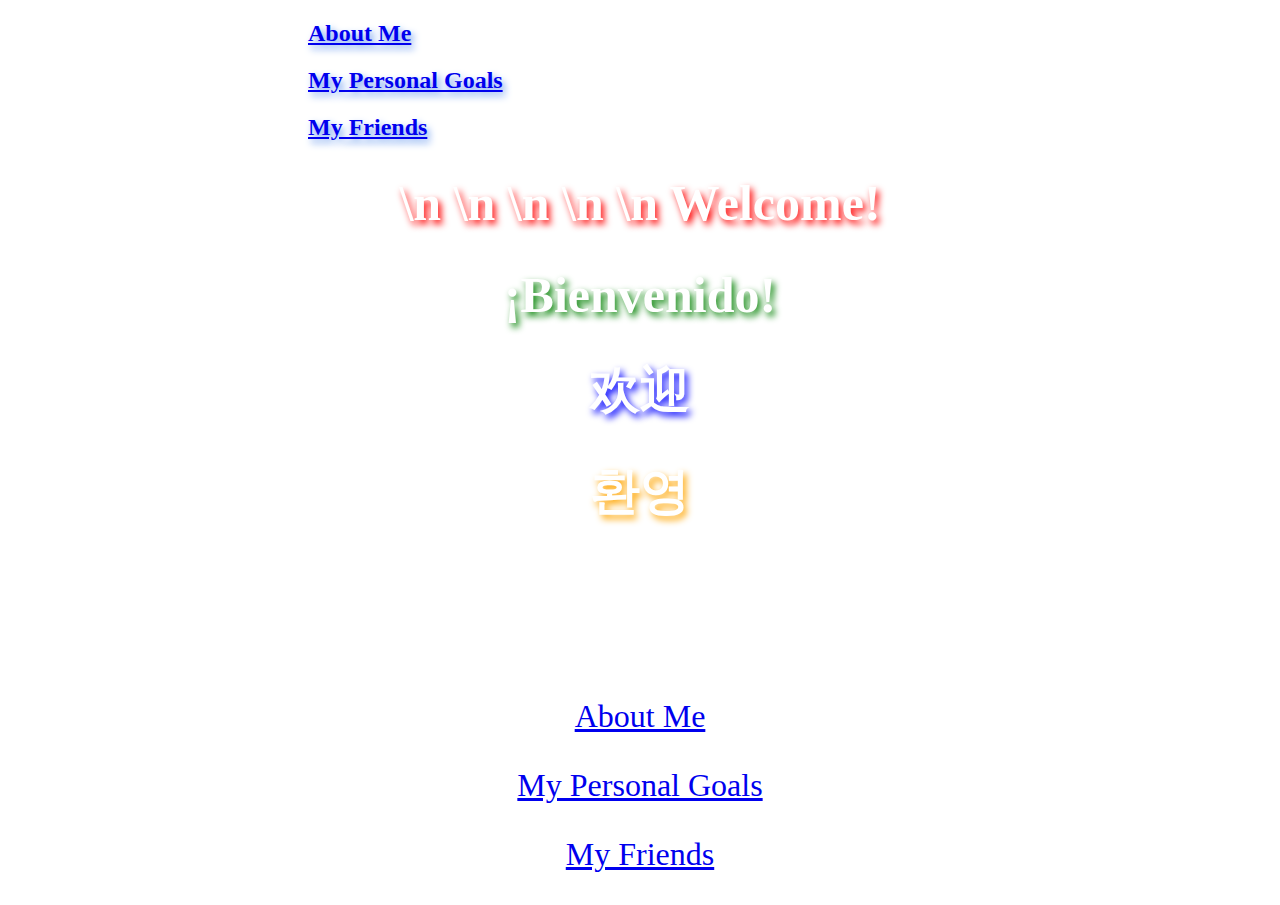
==== index.html @ af2716b4 "Update index.html" ====
<!DOCTYPE html>

<html oncontextmenu="return false">
  
<title>Site Index</title>
  
<link rel="stylesheet" type="text/css" href="styles/index.css">
<body>
  
<style>
body {
background-image: url("video/cube.gif");
//background-size: 100% 100%;
}
</style>
 
<!--echo 'User IP - '.$_SERVER['REMOTE_ADDR']; -->
  
  
  <h2><a href="aboutme.html">About Me </a></h2>
  <h2><a href="goals.html">My Personal Goals </a></h2>
  <h2><a href="friends.html">My Friends </a></h2>
  
<center>
 
<!--  very poorly coded below i should fix if i can use break properly or check -->
  

<h1 style="text-shadow: 3px 4px 7px red;">\n \n \n \n \n Welcome! </h1> 
<h1 style="text-shadow: 3px 4px 7px green;"> ¡Bienvenido! </h1>
<h1 style="text-shadow: 3px 4px 7px blue;"> 欢迎 </h1>
<h1 style="text-shadow: 3px 4px 7px orange;"> 환영 </h1>


<!--  very poorly coded below i should fix if i can use break properly or check -->
<br>
</br>
<br>
</br>
<br>
</br>

<p style="font-size:200%;"><a href="aboutme.html">About Me </a></p>
<p style="font-size:200%;"><a href="goals.html">My Personal Goals </a></p>
<p style="font-size:200%;"><a href="friends.html">My Friends </a></p>

</center>  
</body>
</html>
---- styles/index.css ----
h1 {
	color: White;
	font-size: 50px;
	/*text-decoration: line-through;*/
}

p {
	color: Orange;
	font-size: 25px;
}

h2 { 
	
	/* IDEALLY I am looking to make actual header stuff and footer stuff */
	
	color: white;
	font-weight: 100px;
	text-shadow: 3px 4px 7px CornflowerBlue;
	text-indent: 300px;
}
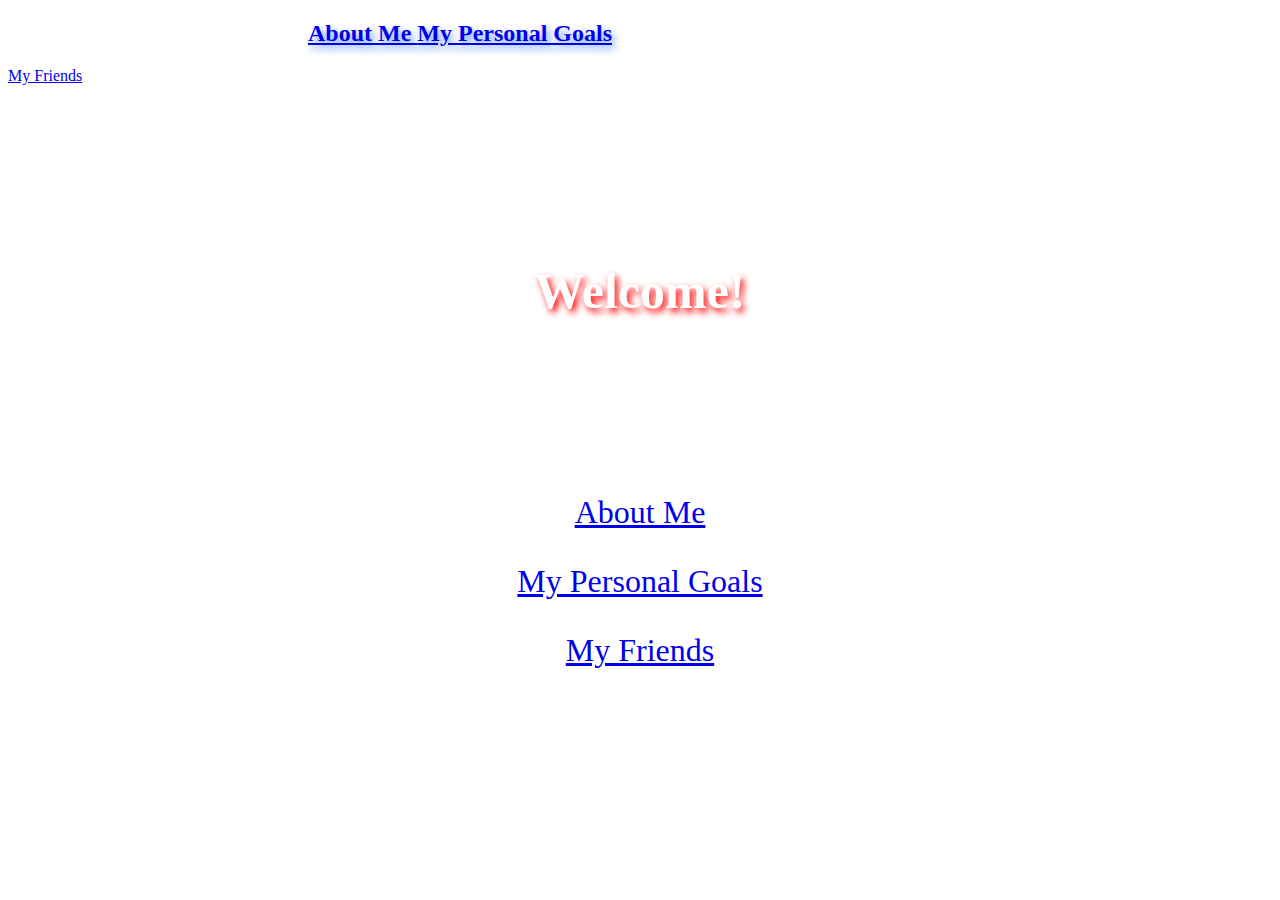
==== commit f7c556eb: "Update index.html" ====
--- a/index.html
+++ b/index.html
@@ -9,7 +9,7 @@
   
 <style>
 body {
-background-image: url("video/cube.gif");
+background-image: url("https://www.rocketmortgage.com/resources-cmsassets/RocketMortgage.com/Article_Images/Large_Images/TypesOfHomes/types-of-homes-hero.jpg");
 //background-size: 100% 100%;
 }
 </style>
@@ -17,20 +17,22 @@
 <!--echo 'User IP - '.$_SERVER['REMOTE_ADDR']; -->
   
   
-  <h2><a href="aboutme.html">About Me </a></h2>
-  <h2><a href="goals.html">My Personal Goals </a></h2>
-  <h2><a href="friends.html">My Friends </a></h2>
+  <h2><a href="aboutme.html">About Me </a> <a href="goals.html">My Personal Goals </a></h2> <a href="friends.html">My Friends </a></h2>
   
 <center>
  
 <!--  very poorly coded below i should fix if i can use break properly or check -->
   
+<br>
+</br>
+<br>
+</br>
+<br>
+</br>
+<br>
+</br>
 
-<h1 style="text-shadow: 3px 4px 7px red;">\n \n \n \n \n Welcome! </h1> 
-<h1 style="text-shadow: 3px 4px 7px green;"> ¡Bienvenido! </h1>
-<h1 style="text-shadow: 3px 4px 7px blue;"> 欢迎 </h1>
-<h1 style="text-shadow: 3px 4px 7px orange;"> 환영 </h1>
-
+<h1 style="text-shadow: 3px 4px 7px red;"> Welcome! </h1> 
 
 <!--  very poorly coded below i should fix if i can use break properly or check -->
 <br>
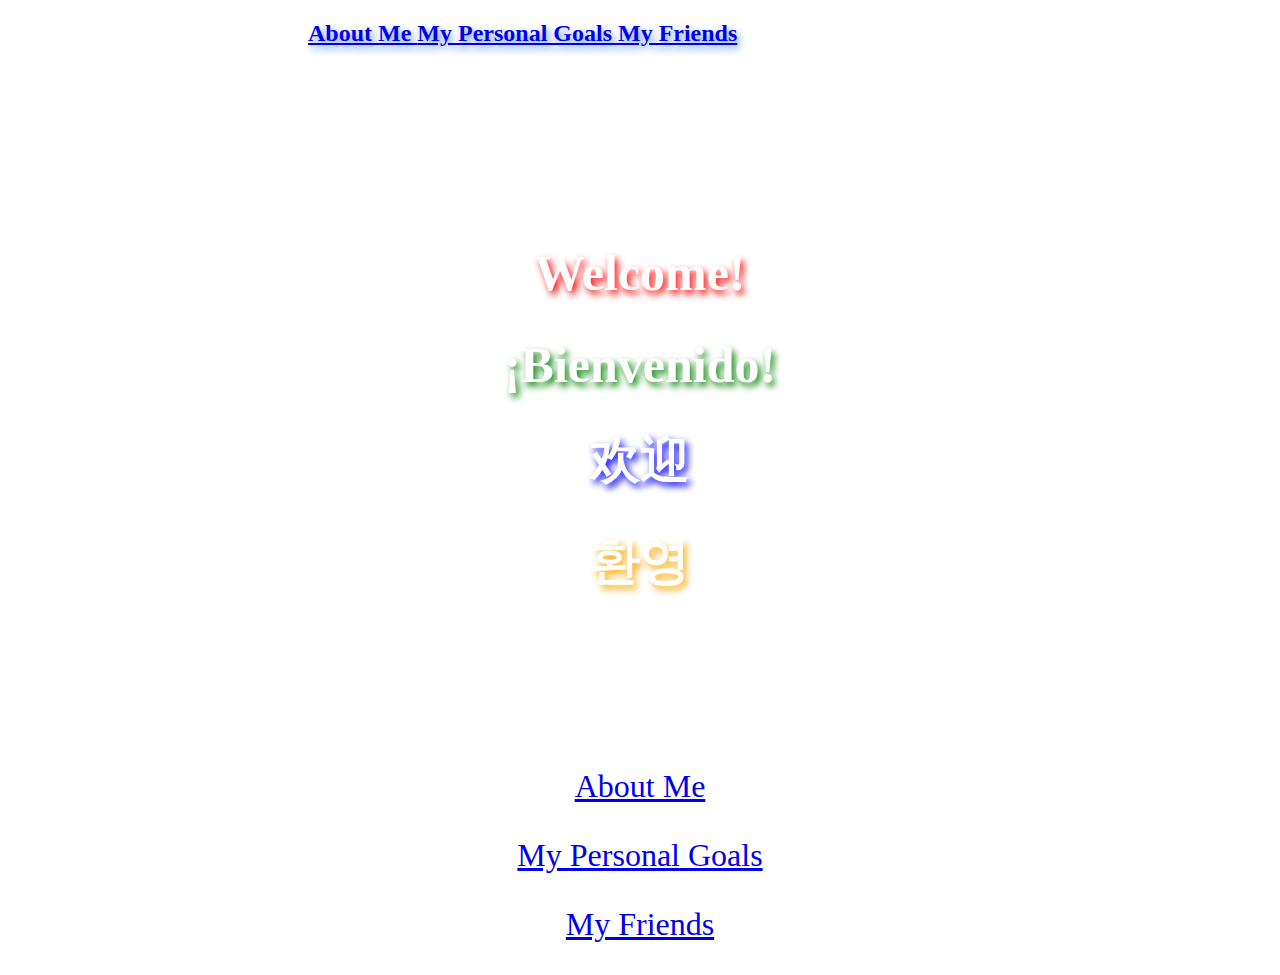
==== commit 5ceb49f2: "Update index.html" ====
--- a/index.html
+++ b/index.html
@@ -9,7 +9,7 @@
   
 <style>
 body {
-background-image: url("https://www.rocketmortgage.com/resources-cmsassets/RocketMortgage.com/Article_Images/Large_Images/TypesOfHomes/types-of-homes-hero.jpg");
+background-image: url("video/cube.mp4");
 //background-size: 100% 100%;
 }
 </style>
@@ -17,7 +17,7 @@
 <!--echo 'User IP - '.$_SERVER['REMOTE_ADDR']; -->
   
   
-  <h2><a href="aboutme.html">About Me </a> <a href="goals.html">My Personal Goals </a></h2> <a href="friends.html">My Friends </a></h2>
+  <h2><a href="aboutme.html">About Me </a> <a href="goals.html">My Personal Goals </a> <a href="friends.html">My Friends </a></h2>
   
 <center>
  
@@ -33,6 +33,9 @@
 </br>
 
 <h1 style="text-shadow: 3px 4px 7px red;"> Welcome! </h1> 
+<h1 style="text-shadow: 3px 4px 7px green;"> ¡Bienvenido! </h1>
+<h1 style="text-shadow: 3px 4px 7px blue;"> 欢迎 </h1>
+<h1 style="text-shadow: 3px 4px 7px orange;"> 환영 </h1>
 
 <!--  very poorly coded below i should fix if i can use break properly or check -->
 <br>
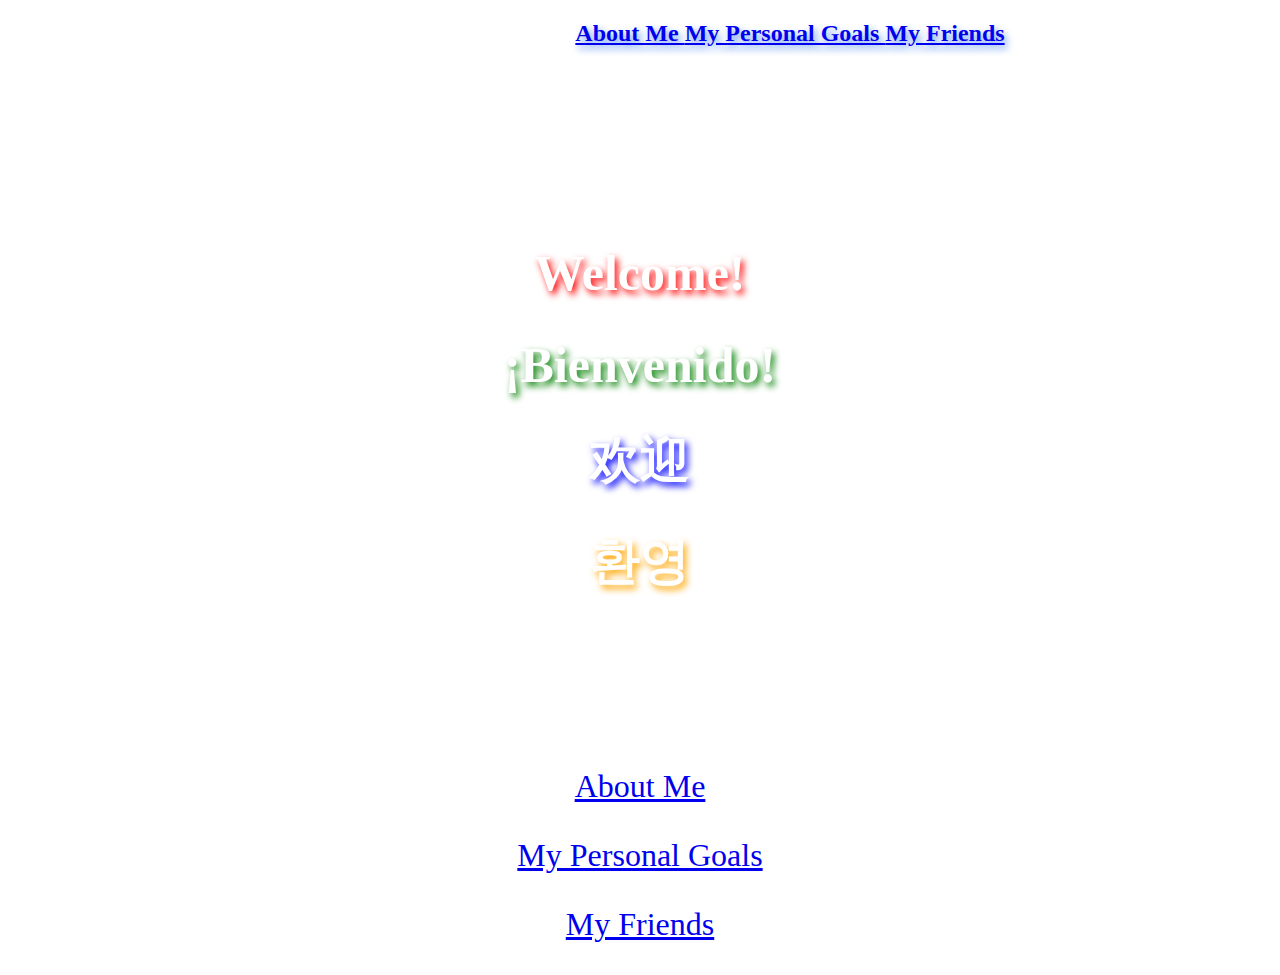
==== commit dba8f1ce: "Update index.html" ====
--- a/index.html
+++ b/index.html
@@ -9,7 +9,7 @@
   
 <style>
 body {
-background-image: url("video/cube.mp4");
+background-image: url("video/cube.gif");
 //background-size: 100% 100%;
 }
 </style>
@@ -17,10 +17,12 @@
 <!--echo 'User IP - '.$_SERVER['REMOTE_ADDR']; -->
   
   
-  <h2><a href="aboutme.html">About Me </a> <a href="goals.html">My Personal Goals </a> <a href="friends.html">My Friends </a></h2>
   
 <center>
  
+  
+  <h2><a href="aboutme.html">About Me </a>          <a href="goals.html">My Personal Goals </a>          <a href="friends.html">My Friends </a></h2>
+  
 <!--  very poorly coded below i should fix if i can use break properly or check -->
   
 <br>
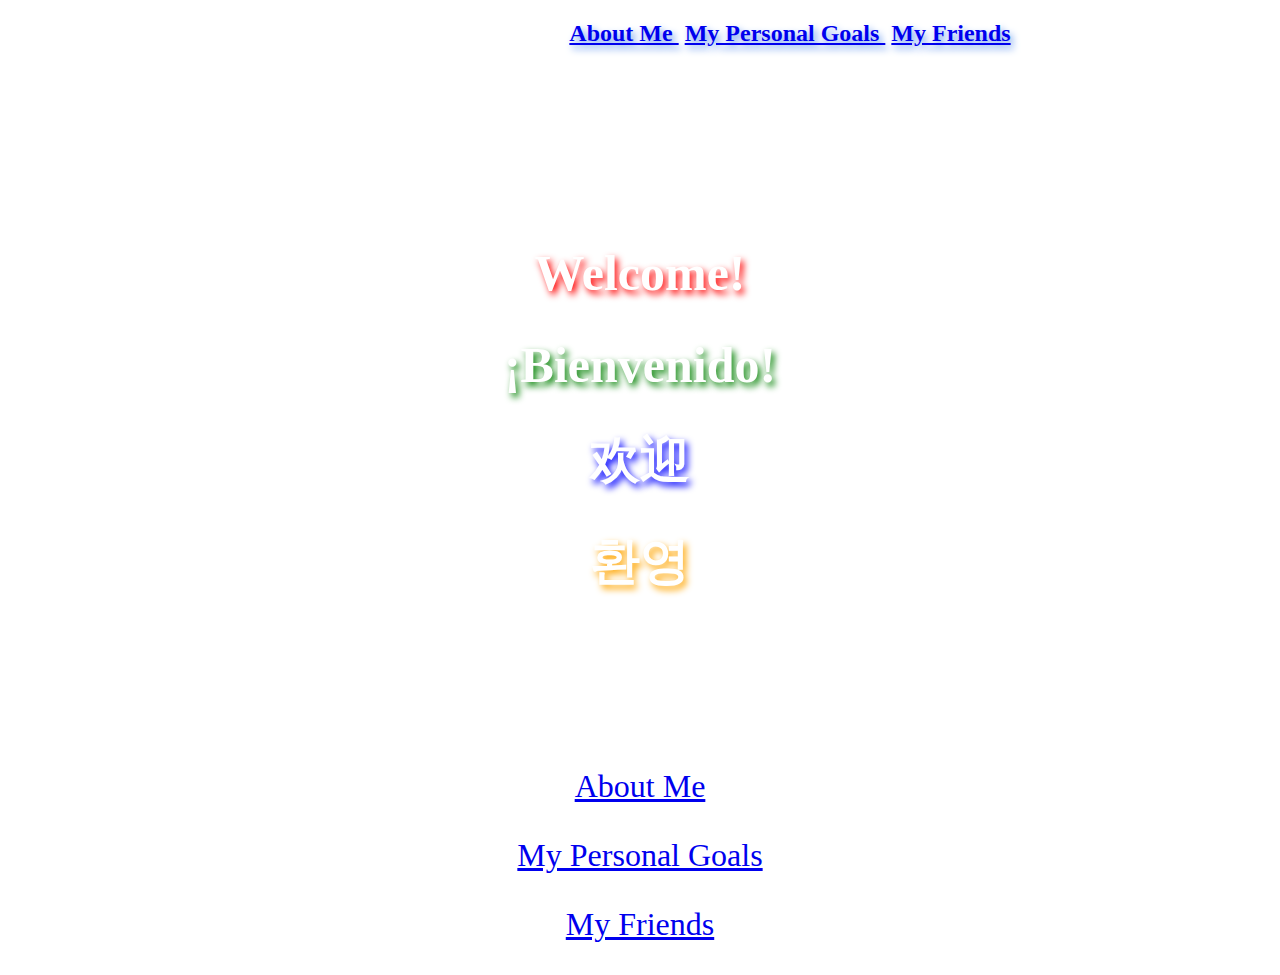
==== commit 0d997c91: "Update index.html" ====
--- a/index.html
+++ b/index.html
@@ -21,7 +21,7 @@
 <center>
  
   
-  <h2><a href="aboutme.html">About Me </a>          <a href="goals.html">My Personal Goals </a>          <a href="friends.html">My Friends </a></h2>
+  <h2><a href="aboutme.html">About Me </a>&nbsp<a href="goals.html">My Personal Goals </a>&nbsp<a href="friends.html">My Friends </a></h2>
   
 <!--  very poorly coded below i should fix if i can use break properly or check -->
   
